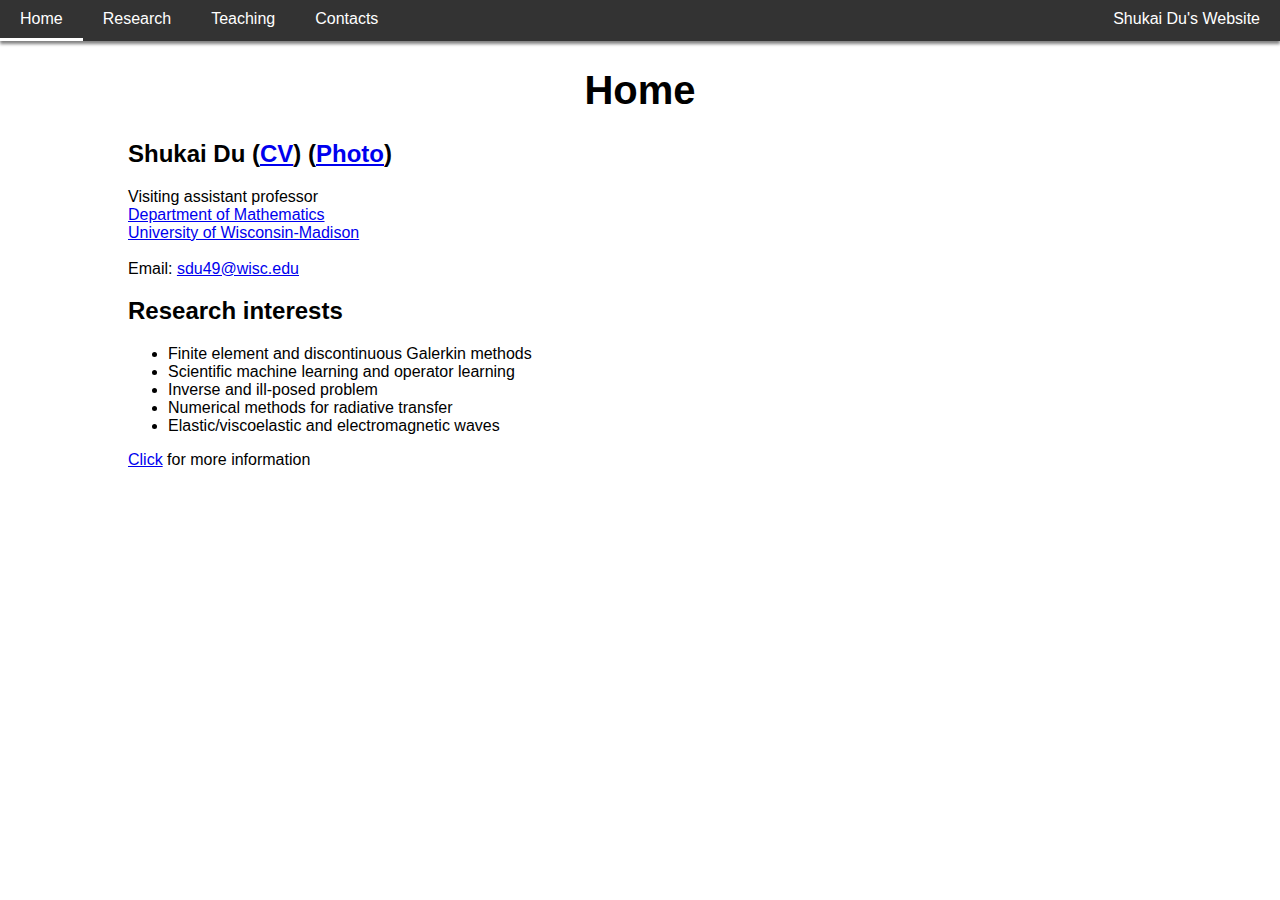
==== index.html @ 61fee99a "upload cv" ====
<!DOCTYPE html>
<html>
<head>
  <meta name="viewport" content="width=device-width, initial-scale=1">
  <meta charset="utf-8">
  <link rel="stylesheet" href="style.css">
</head>
<body>
  <div class="topnav">
    <a class="active" href="index.html">Home</a>
    <a href="research.html">Research</a>
    <a href="teach.html">Teaching</a>
    <a href="contacts.html">Contacts</a>
    <a href="index.html" style="float:right">Shukai Du's Website</a>
  </div>
  <div class="main">

    <header>
      <h1> Home </h1>
    </header>

    <h2>
      Shukai Du
      (<a href="CV_ShukaiDu.pdf" target="_blank">CV</a>)
      (<a href="photo_dsk.png" target="_blank">Photo</a>)
    </h2>
    <p>
      Visiting assistant professor<br>
      <a href="https://www.math.wisc.edu/" target="_blank">Department of Mathematics</a><br>
      <a href="https://www.wisc.edu/" target="_blank">University of Wisconsin-Madison</a><br>
      <br>
      Email: <a href="mailto:sdu49@wisc.edu" target="_blank">sdu49@wisc.edu</a>
    </p>

    <h2> Research interests </h2>

    <ul>
      <li> Finite element and discontinuous Galerkin methods </li>
      <li> Scientific machine learning and operator learning </li>
      <li> Inverse and ill-posed problem </li>
      <li> Numerical methods for radiative transfer </li>
      <li> Elastic/viscoelastic and electromagnetic waves </li>
    </ul>

    <a href="research.html">Click</a> for more information

    <footer>  </footer>

  </div>
</body>
</html>
---- style.css ----
body {
  margin: 0;
  font-family: Arial, Helvetica, sans-serif;
  background-color: white;
}

.topnav {
  top: 0;
  width:100%;
  position:sticky;
  background-color: #333;
  box-shadow: 0px 3px 3px grey;
  overflow: auto;
}

.topnav a {
  float: left;
  color: white;
  text-align: center;
  padding: 10px 20px;
  text-decoration: none;
  font-size: 16px;
}

.topnav a:hover {
  border-bottom: 3px solid white;
}

.topnav a.active {
  border-bottom: 3px solid white;
}

.main {
  margin-left:10%;
  margin-right:10%;
}

header {
  text-align: center;
  font-size: 20px;
}

footer {
  padding: 20px;
  text-align: right;
}
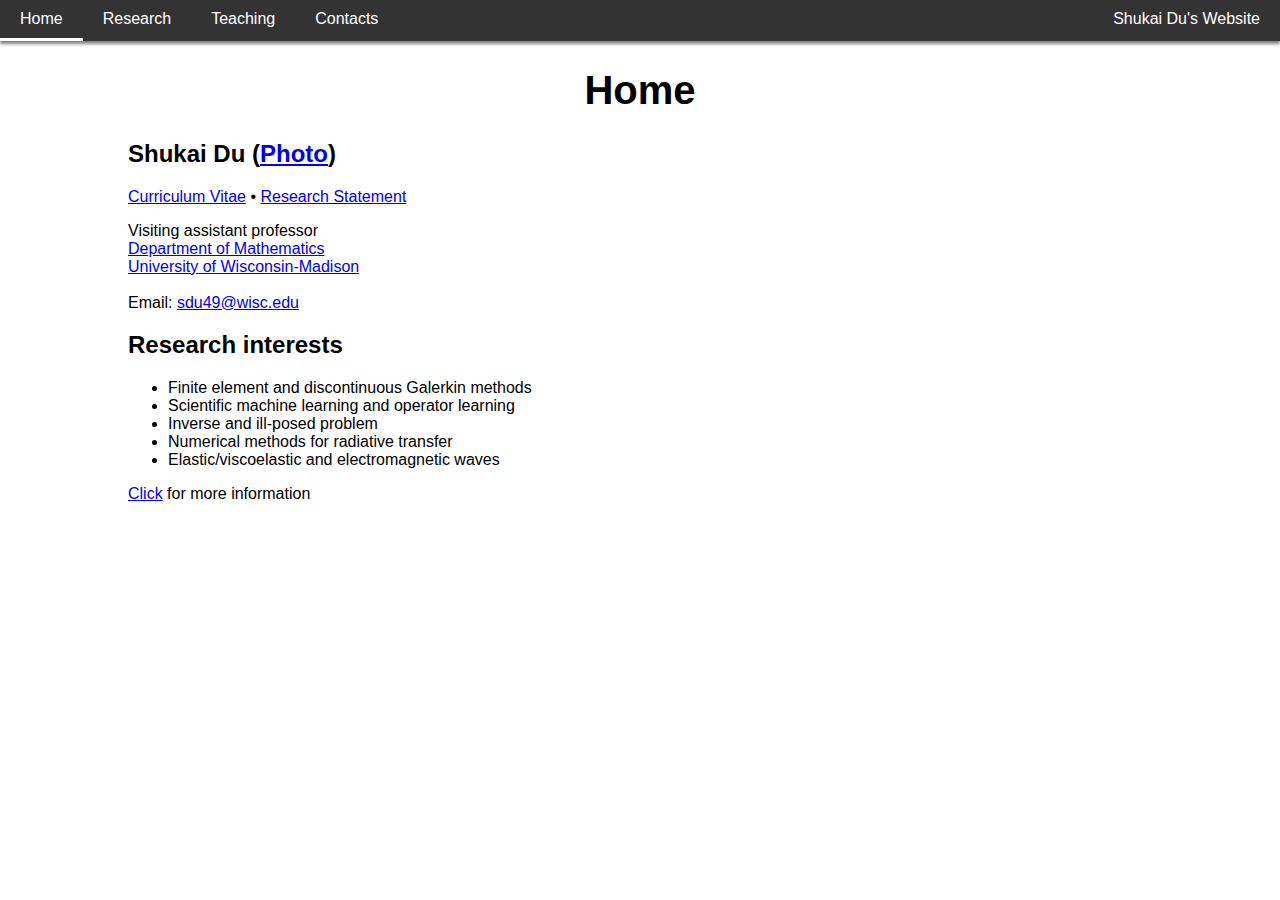
==== commit c4d96977: "update personal website" ====
--- a/index.html
+++ b/index.html
@@ -21,9 +21,10 @@
 
     <h2>
       Shukai Du
-      (<a href="CV_ShukaiDu.pdf" target="_blank">CV</a>)
-      (<a href="photo_dsk.png" target="_blank">Photo</a>)
+      (<a href="photo_dsk.png" target="_blank">Photo</a>) <br>
     </h2>
+    <a href="CV_Du.pdf" target="_blank">Curriculum Vitae</a> &bull;
+    <a href="RS_Du.pdf" target="_blank">Research Statement</a>
     <p>
       Visiting assistant professor<br>
       <a href="https://www.math.wisc.edu/" target="_blank">Department of Mathematics</a><br>
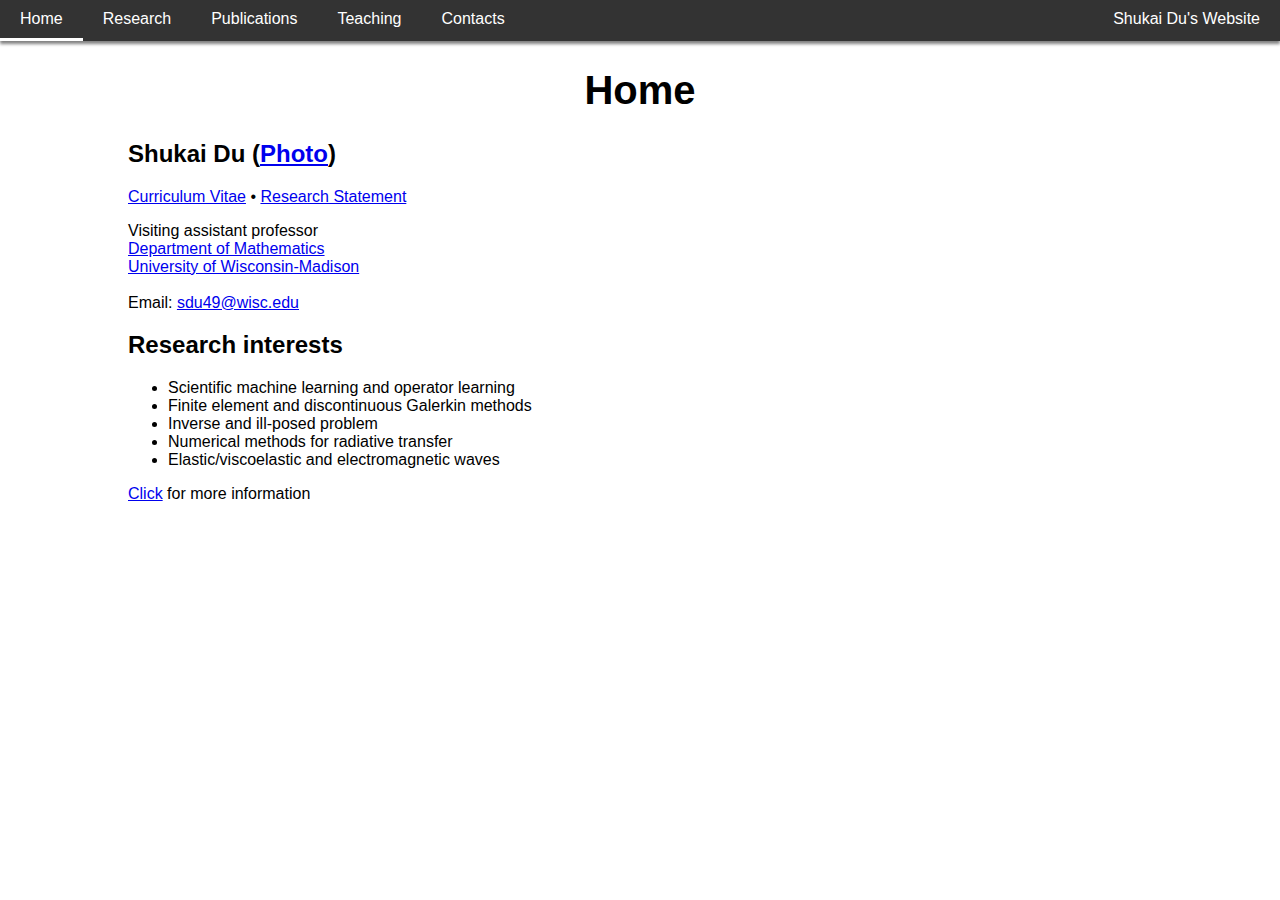
==== commit f562575b: "update website" ====
--- a/index.html
+++ b/index.html
@@ -9,10 +9,13 @@
   <div class="topnav">
     <a class="active" href="index.html">Home</a>
     <a href="research.html">Research</a>
+    <a href="publications.html">Publications</a>
     <a href="teach.html">Teaching</a>
     <a href="contacts.html">Contacts</a>
     <a href="index.html" style="float:right">Shukai Du's Website</a>
   </div>
+
+
   <div class="main">
 
     <header>
@@ -36,8 +39,8 @@
     <h2> Research interests </h2>
 
     <ul>
+      <li> Scientific machine learning and operator learning </li>
       <li> Finite element and discontinuous Galerkin methods </li>
-      <li> Scientific machine learning and operator learning </li>
       <li> Inverse and ill-posed problem </li>
       <li> Numerical methods for radiative transfer </li>
       <li> Elastic/viscoelastic and electromagnetic waves </li>
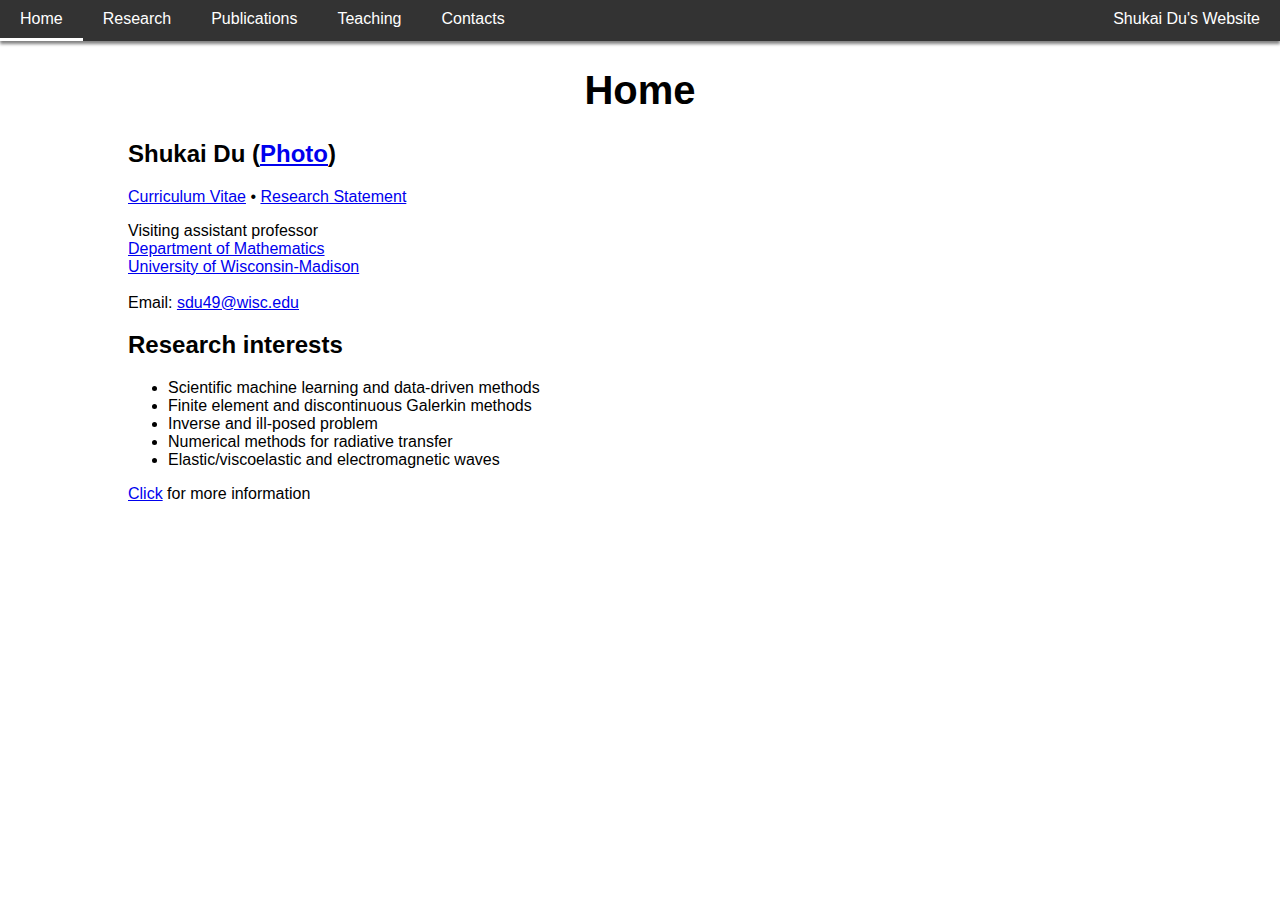
==== commit 591dba3d: "Update index.html" ====
--- a/index.html
+++ b/index.html
@@ -39,7 +39,7 @@
     <h2> Research interests </h2>
 
     <ul>
-      <li> Scientific machine learning and operator learning </li>
+      <li> Scientific machine learning and data-driven methods </li>
       <li> Finite element and discontinuous Galerkin methods </li>
       <li> Inverse and ill-posed problem </li>
       <li> Numerical methods for radiative transfer </li>
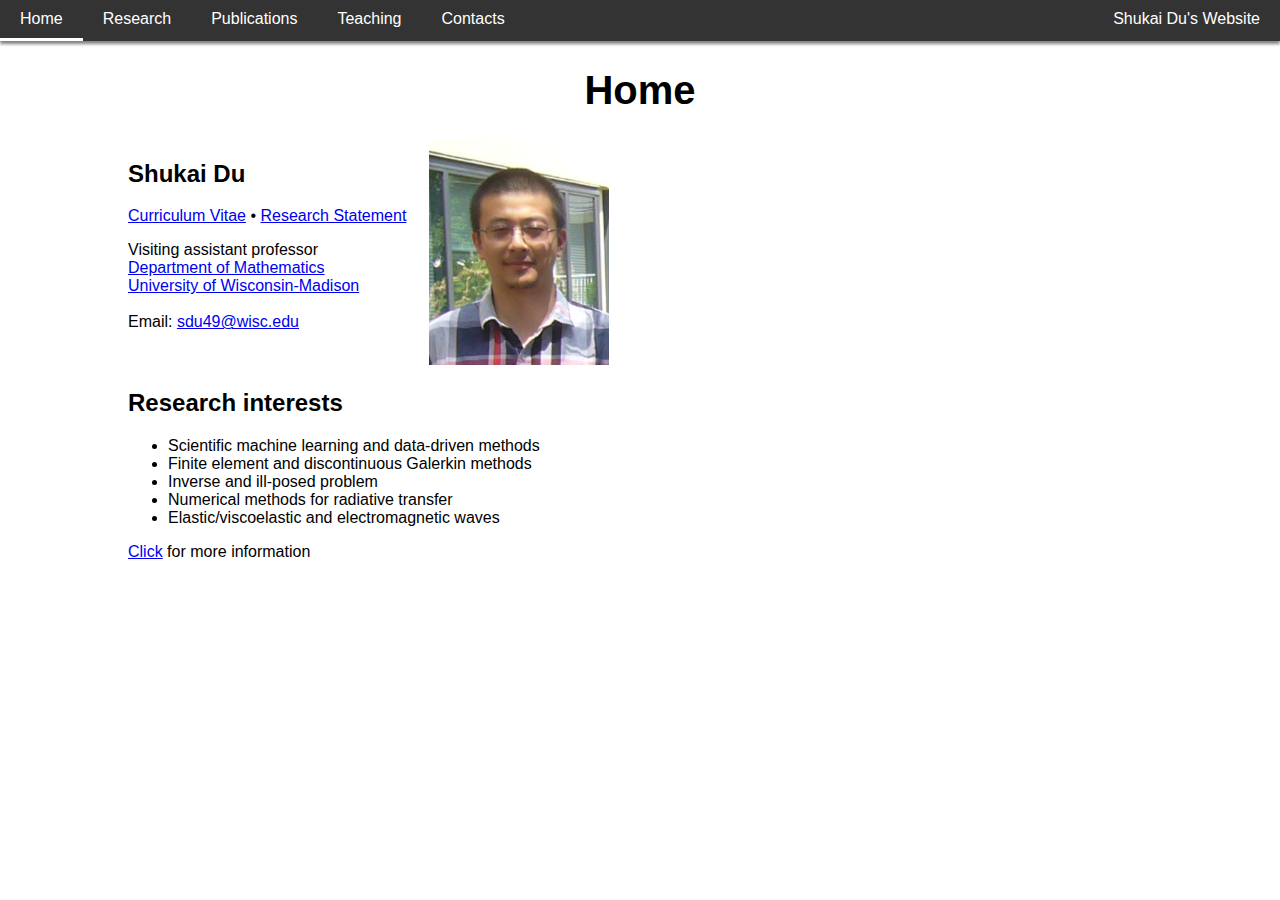
==== commit 7f8266ad: "Update index.html" ====
--- a/index.html
+++ b/index.html
@@ -22,19 +22,41 @@
       <h1> Home </h1>
     </header>
 
-    <h2>
-      Shukai Du
-      (<a href="photo_dsk.png" target="_blank">Photo</a>) <br>
-    </h2>
-    <a href="CV_Du.pdf" target="_blank">Curriculum Vitae</a> &bull;
-    <a href="RS_Du.pdf" target="_blank">Research Statement</a>
-    <p>
-      Visiting assistant professor<br>
-      <a href="https://www.math.wisc.edu/" target="_blank">Department of Mathematics</a><br>
-      <a href="https://www.wisc.edu/" target="_blank">University of Wisconsin-Madison</a><br>
-      <br>
-      Email: <a href="mailto:sdu49@wisc.edu" target="_blank">sdu49@wisc.edu</a>
-    </p>
+    <style>
+    /* Set additional styling options for the columns*/
+    .column {
+    float: left;
+    }
+    .row:after {
+    content: "";
+    display: table;
+    clear: both;
+    }
+    </style>
+
+    <div class="row">
+      <div class="column">
+        <h2>
+          Shukai Du
+          <!-- (<a href="photo_dsk.png" target="_blank">Photo</a>) -->
+          <br>
+        </h2>
+        <a href="CV_Du.pdf" target="_blank">Curriculum Vitae</a> &bull;
+        <a href="RS_Du.pdf" target="_blank">Research Statement</a>
+        <p>
+          Visiting assistant professor<br>
+          <a href="https://www.math.wisc.edu/" target="_blank">Department of Mathematics</a><br>
+          <a href="https://www.wisc.edu/" target="_blank">University of Wisconsin-Madison</a><br>
+          <br>
+          Email: <a href="mailto:sdu49@wisc.edu" target="_blank">sdu49@wisc.edu</a>
+        </p>
+      </div>
+
+      <div class="column">
+        &nbsp;&nbsp;&nbsp;&nbsp;
+        <img src="photo_dsk.png" alt="my photo" class="float-right" width="180">
+      </div>
+    </div>
 
     <h2> Research interests </h2>
 
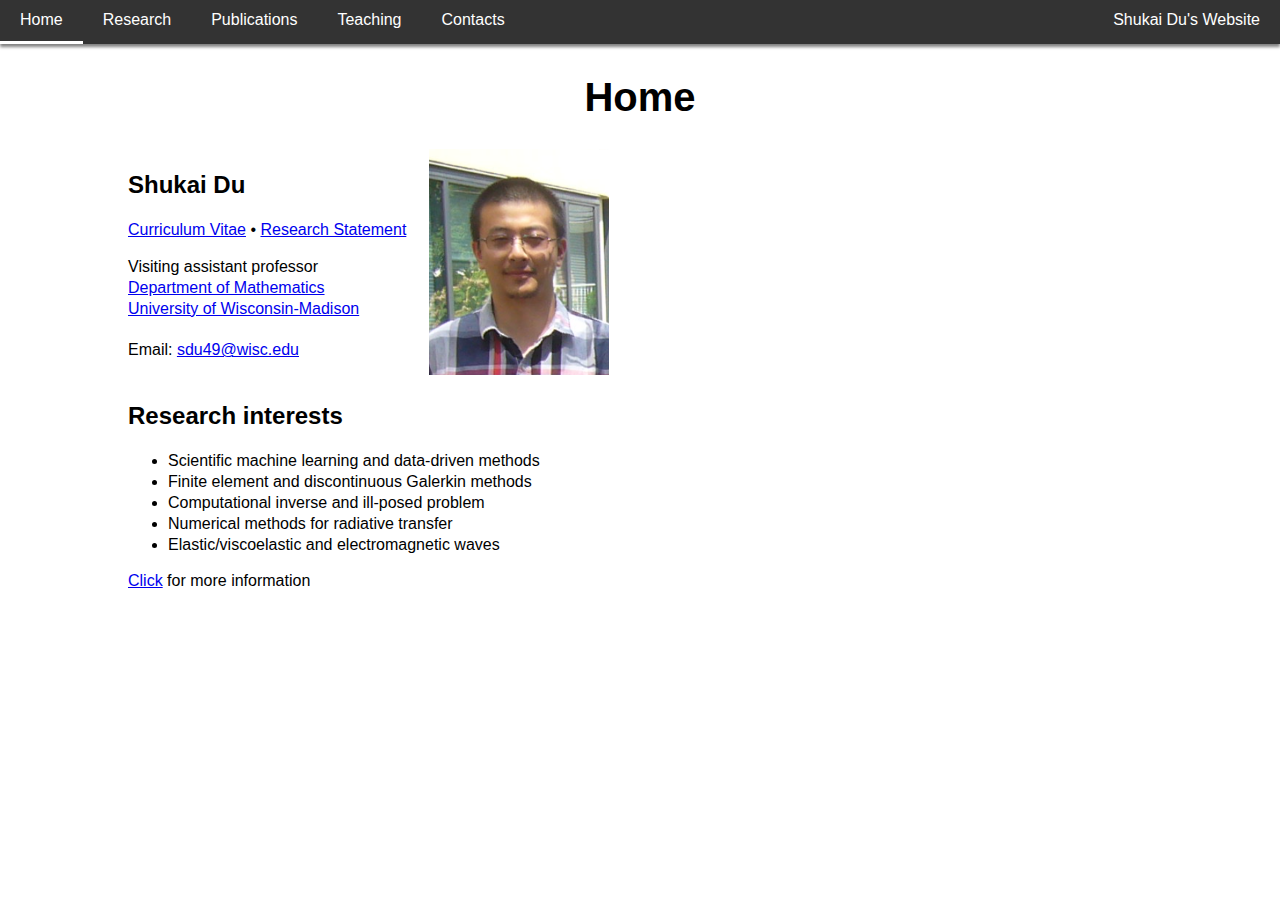
==== commit 545c39c9: "Update index.html" ====
--- a/index.html
+++ b/index.html
@@ -63,7 +63,7 @@
     <ul>
       <li> Scientific machine learning and data-driven methods </li>
       <li> Finite element and discontinuous Galerkin methods </li>
-      <li> Inverse and ill-posed problem </li>
+      <li> Computational inverse and ill-posed problem </li>
       <li> Numerical methods for radiative transfer </li>
       <li> Elastic/viscoelastic and electromagnetic waves </li>
     </ul>
--- a/style.css
+++ b/style.css
@@ -1,7 +1,8 @@
 body {
   margin: 0;
-  font-family: Arial, Helvetica, sans-serif;
+  font-family: Arial, sans-serif, Helvetica;
   background-color: white;
+  line-height: 1.3;
 }
 
 .topnav {
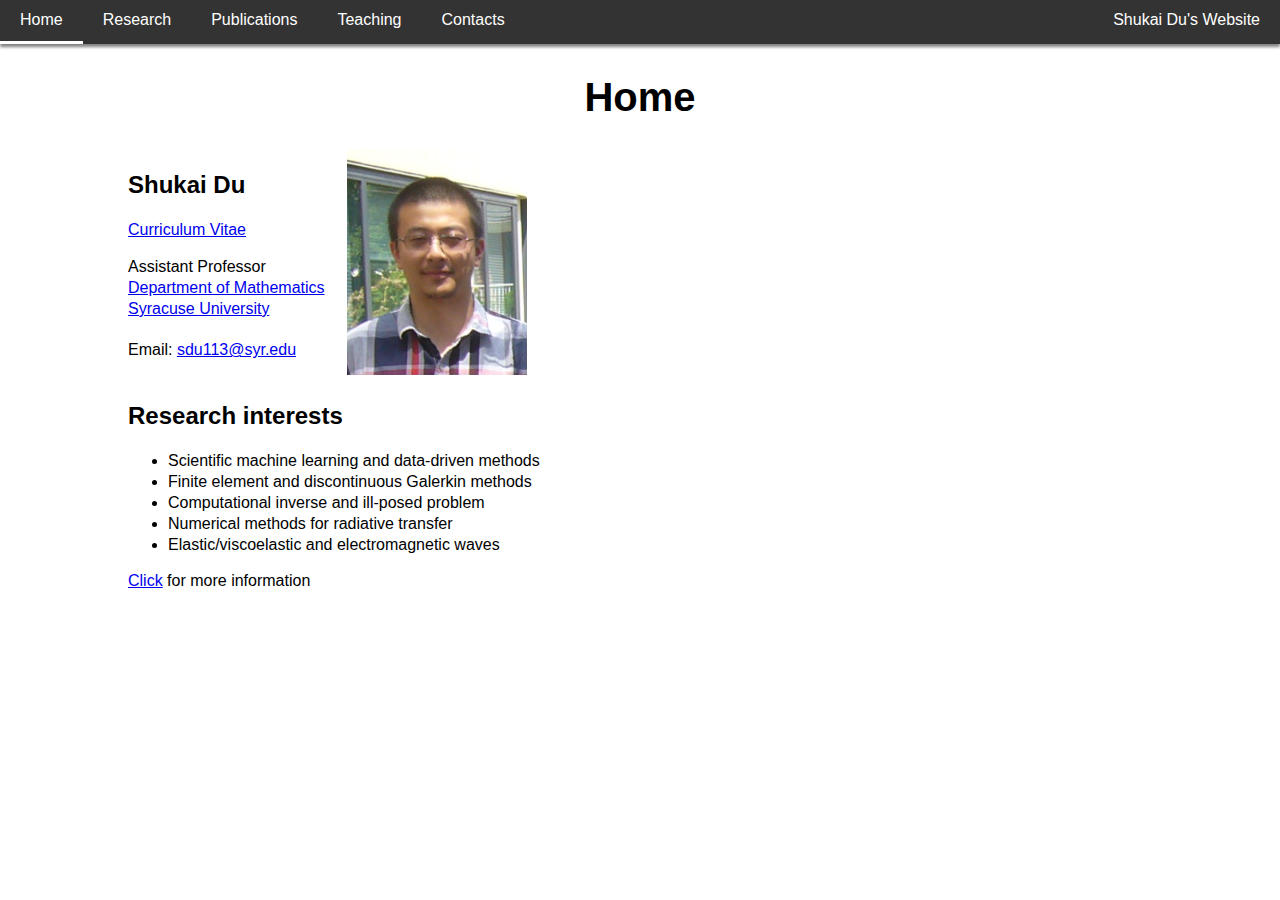
==== commit 2ad05351: "update website from UW-Madison to Syracuse" ====
--- a/index.html
+++ b/index.html
@@ -41,14 +41,15 @@
           <!-- (<a href="photo_dsk.png" target="_blank">Photo</a>) -->
           <br>
         </h2>
-        <a href="CV_Du.pdf" target="_blank">Curriculum Vitae</a> &bull;
-        <a href="RS_Du.pdf" target="_blank">Research Statement</a>
+        <a href="CV_Du.pdf" target="_blank">Curriculum Vitae</a> 
+        <!-- &bull;
+        <a href="RS_Du.pdf" target="_blank">Research Statement</a> -->
         <p>
-          Visiting assistant professor<br>
-          <a href="https://www.math.wisc.edu/" target="_blank">Department of Mathematics</a><br>
-          <a href="https://www.wisc.edu/" target="_blank">University of Wisconsin-Madison</a><br>
+          Assistant Professor<br>
+          <a href="https://artsandsciences.syracuse.edu/mathematics/" target="_blank">Department of Mathematics</a><br>
+          <a href="https://www.syracuse.edu" target="_blank">Syracuse University</a><br>
           <br>
-          Email: <a href="mailto:sdu49@wisc.edu" target="_blank">sdu49@wisc.edu</a>
+          Email: <a href="mailto:sdu113@syr.edu" target="_blank">sdu113@syr.edu</a>
         </p>
       </div>
 
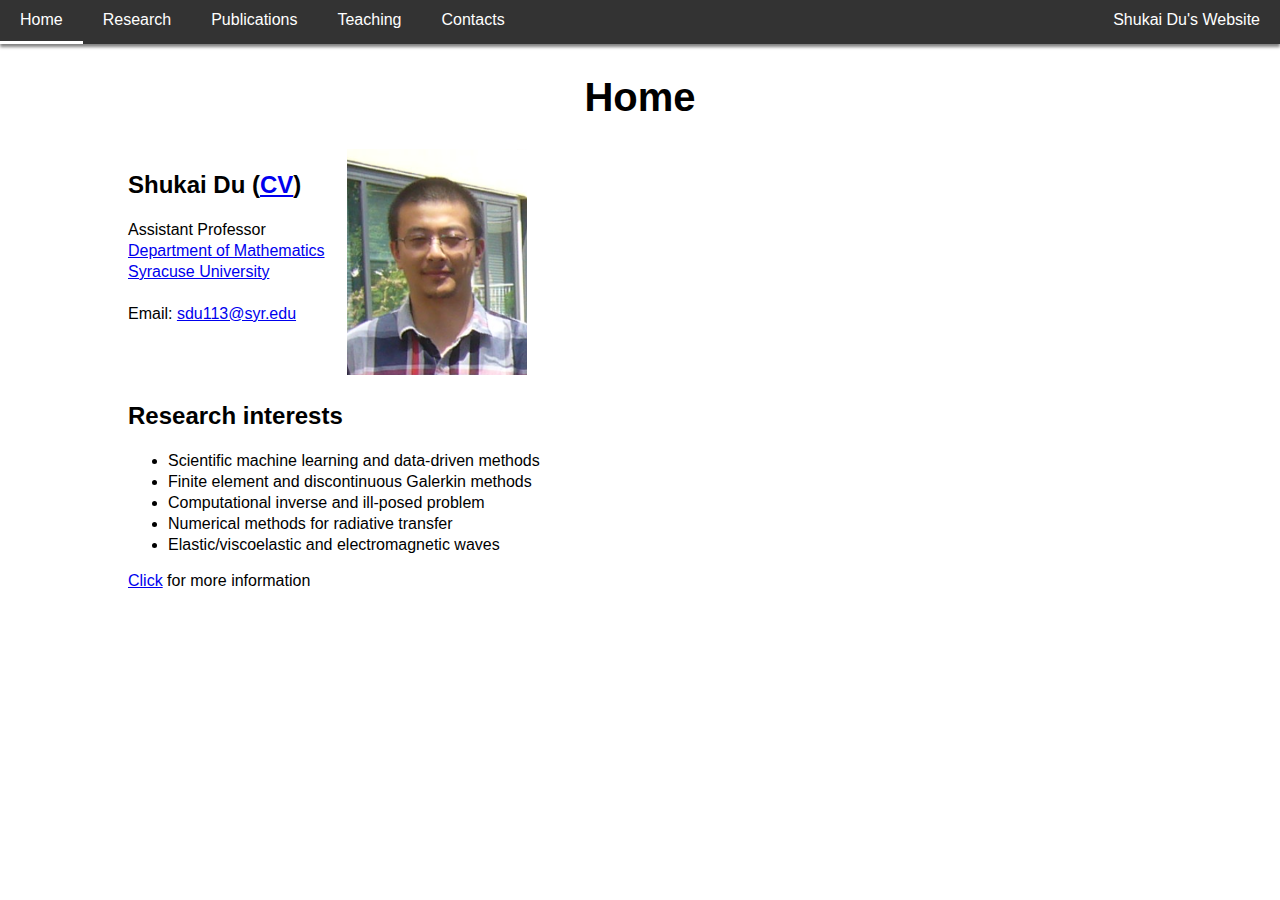
==== commit 842fdc0b: "Update index.html" ====
--- a/index.html
+++ b/index.html
@@ -38,12 +38,9 @@
       <div class="column">
         <h2>
           Shukai Du
-          <!-- (<a href="photo_dsk.png" target="_blank">Photo</a>) -->
+          (<a href="CV_Du.pdf" target="_blank">CV</a>)
           <br>
         </h2>
-        <a href="CV_Du.pdf" target="_blank">Curriculum Vitae</a> 
-        <!-- &bull;
-        <a href="RS_Du.pdf" target="_blank">Research Statement</a> -->
         <p>
           Assistant Professor<br>
           <a href="https://artsandsciences.syracuse.edu/mathematics/" target="_blank">Department of Mathematics</a><br>
